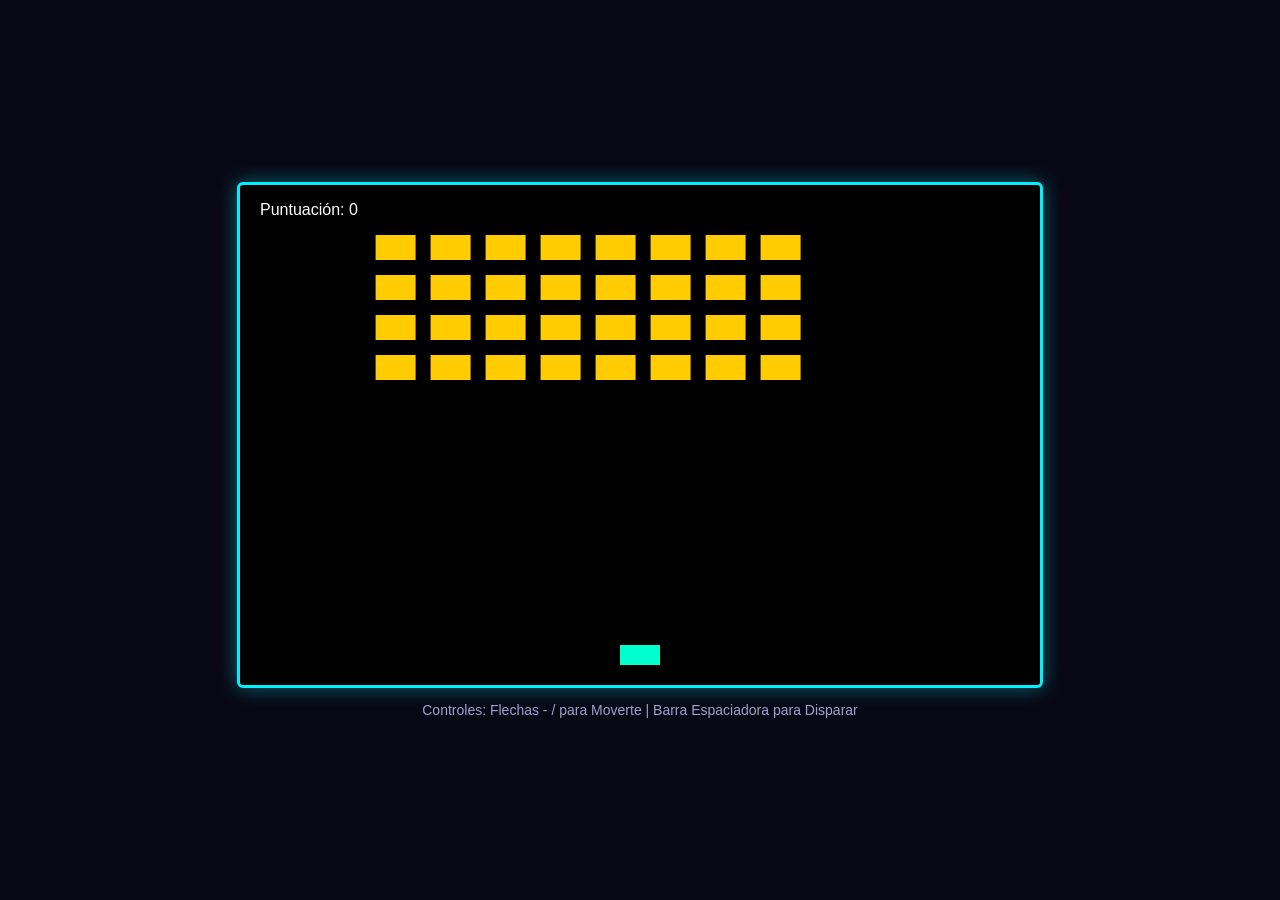
==== index.html @ 2b188b5f "Codigo del juego" ====
<!DOCTYPE html>
<html lang="es">
<head>
    <meta charset="UTF-8">
    <title>Space Invaders - Feria Multidisciplinaria</title>
    <style>
        body {
            margin: 0;
            padding: 0;
            background-color: #080814;
            color: #ffffff;
            font-family: 'Segoe UI', Tahoma, Geneva, Verdana, sans-serif;
            display: flex;
            flex-direction: column;
            justify-content: center;
            align-items: center;
            min-height: 100vh;
            overflow: hidden;
        }
        #game-container {
            text-align: center;
        }
        /* Lienzo de dibujo HTML5 con sombra neón estilo retro */
        canvas {
            background: #000000;
            border: 3px solid #00f0ff;
            box-shadow: 0 0 20px rgba(0, 240, 255, 0.4);
            border-radius: 6px;
        }
        .instructions {
            font-size: 14px;
            margin-top: 10px;
            color: #a0a0d0;
        }
    </style>
</head>
<body>

    <div id="game-container">
        <canvas id="spaceCanvas" width="800" height="500"></canvas>
        <div class="instructions">
            Controles: Flechas - /  para Moverte | Barra Espaciadora para Disparar
        </div>
    </div>

<script>
    // 1. OBTENCIÓN DEL CONTEXTO DE DIBUJO (CANVAS 2D)
    const canvas = document.getElementById('spaceCanvas');
    const ctx = canvas.getContext('2d');

    // 2. VARIABLES DE ESTADO Y PUNTUACIÓN
    let score = 0;
    let gameOver = false;
    let gameWin = false;

    // 3. OBJETO JUGADOR (NAVE)
    const player = {
        x: canvas.width / 2 - 20, // Posición inicial en X (centrado)
        y: canvas.height - 40,    // Posición inicial en Y (parte inferior)
        width: 40,
        height: 20,
        speed: 6,                 // Velocidad de movimiento en píxeles
        dx: 0                     // Dirección actual en X
    };

    // 4. CONFIGURACIÓN DE BALAS Y ENEMIGOS
    let bullets = [];
    let enemies = [];
    
    const enemyRows = 4;
    const enemyCols = 8;
    const enemyWidth = 40;
    const enemyHeight = 25;
    const enemyPadding = 15;
    const enemyOffsetTop = 50;
    const enemyOffsetLeft = 60;
    
    let enemyDirection = 1;  // 1 = Derecha, -1 = Izquierda
    let enemySpeed = 1.2;     // Velocidad horizontal de los invasores

    // 5. GENERACIÓN DE LA FLOTA ENEMIGA (MATRIZ 2D DE ENEMIGOS)
    function initEnemies() {
        enemies = [];
        for (let r = 0; r < enemyRows; r++) {
            for (let c = 0; c < enemyCols; c++) {
                const x = c * (enemyWidth + enemyPadding) + enemyOffsetLeft;
                const y = r * (enemyHeight + enemyPadding) + enemyOffsetTop;
                enemies.push({ x: x, y: y, width: enemyWidth, height: enemyHeight, alive: true });
            }
        }
    }
    initEnemies();

    // 6. CONTROL DE EVENTOS DE TECLADO (INPUT)
    document.addEventListener('keydown', (e) => {
        if (e.key === 'ArrowRight' || e.key === 'Right') player.dx = player.speed;
        if (e.key === 'ArrowLeft' || e.key === 'Left') player.dx = -player.speed;
        
        // Disparar proyectil
        if (e.key === ' ' || e.code === 'Space') {
            bullets.push({
                x: player.x + player.width / 2 - 2, // Centrar bala en la nave
                y: player.y,
                width: 4,
                height: 10,
                speed: 8
            });
        }
    });

    document.addEventListener('keyup', (e) => {
        if (['ArrowRight', 'Right', 'ArrowLeft', 'Left'].includes(e.key)) {
            player.dx = 0; // Detener movimiento al soltar tecla
        }
    });

    // 7. LÓGICA DEL JUEGO (ACTUALIZACIÓN DE POSICIONES Y COLISIONES)
    function update() {
        if (gameOver || gameWin) return;

        // Movimiento de la nave del jugador
        player.x += player.dx;
        // Limitar dentro del lienzo
        if (player.x < 0) player.x = 0;
        if (player.x + player.width > canvas.width) player.x = canvas.width - player.width;

        // Movimiento de Balas
        bullets.forEach((b, index) => {
            b.y -= b.speed;
            if (b.y < 0) bullets.splice(index, 1); // Eliminar bala si sale de la pantalla
        });

        // Movimiento de Enemigos
        let hitWall = false;
        enemies.forEach(e => {
            if (!e.alive) return;
            e.x += enemySpeed * enemyDirection;
            
            // Detectar si tocan los márgenes laterales
            if (e.x + e.width >= canvas.width - 20 || e.x <= 20) {
                hitWall = true;
            }
        });

        // Cambio de dirección y descenso de la flota
        if (hitWall) {
            enemyDirection *= -1;
            enemies.forEach(e => {
                e.y += 15; // Bajar un escalón
                // Condición de derrota si llegan a la altura del jugador
                if (e.alive && e.y + e.height >= player.y) {
                    gameOver = true;
                }
            });
        }

        // Detección de Colisiones (Bounding Box Collision AABB)
        bullets.forEach((b, bIdx) => {
            enemies.forEach(e => {
                if (e.alive && 
                    b.x < e.x + e.width && 
                    b.x + b.width > e.x && 
                    b.y < e.y + e.height && 
                    b.y + b.height > e.y) {
                    
                    e.alive = false;          // Destruir enemigo
                    bullets.splice(bIdx, 1);  // Eliminar bala
                    score += 10;              // Incrementar puntuación
                }
            });
        });

        // Condición de Victoria
        if (enemies.every(e => !e.alive)) {
            gameWin = true;
        }
    }

    // 8. RENDERIZADO VISUAL
    function draw() {
        // Limpiar el lienzo antes de redibujar el nuevo cuadro
        ctx.clearRect(0, 0, canvas.width, canvas.height);

        // Dibujar Jugador
        ctx.fillStyle = '#00ffcc';
        ctx.fillRect(player.x, player.y, player.width, player.height);

        // Dibujar Balas
        ctx.fillStyle = '#ff0055';
        bullets.forEach(b => ctx.fillRect(b.x, b.y, b.width, b.height));

        // Dibujar Enemigos
        enemies.forEach(e => {
            if (e.alive) {
                ctx.fillStyle = '#ffcc00';
                ctx.fillRect(e.x, e.y, e.width, e.height);
            }
        });

        // Mostrar Puntuación en pantalla
        ctx.fillStyle = '#ffffff';
        ctx.font = '16px Arial';
        ctx.fillText('Puntuación: ' + score, 20, 30);

        // Pantallas de Fin de Juego
        if (gameOver) {
            ctx.fillStyle = '#ff3333';
            ctx.font = '36px Arial';
            ctx.fillText('¡GAME OVER!', canvas.width / 2 - 110, canvas.height / 2);
        } else if (gameWin) {
            ctx.fillStyle = '#33ff33';
            ctx.font = '36px Arial';
            ctx.fillText('¡VICTORIA!', canvas.width / 2 - 90, canvas.height / 2);
        }
    }

    // 9. CICLO PRINCIPAL DEL JUEGO (GAME LOOP)
    function loop() {
        update();
        draw();
        requestAnimationFrame(loop); // Ejecuta a 60 FPS
    }

    loop(); // Iniciar juego
</script>
</body>
</html>
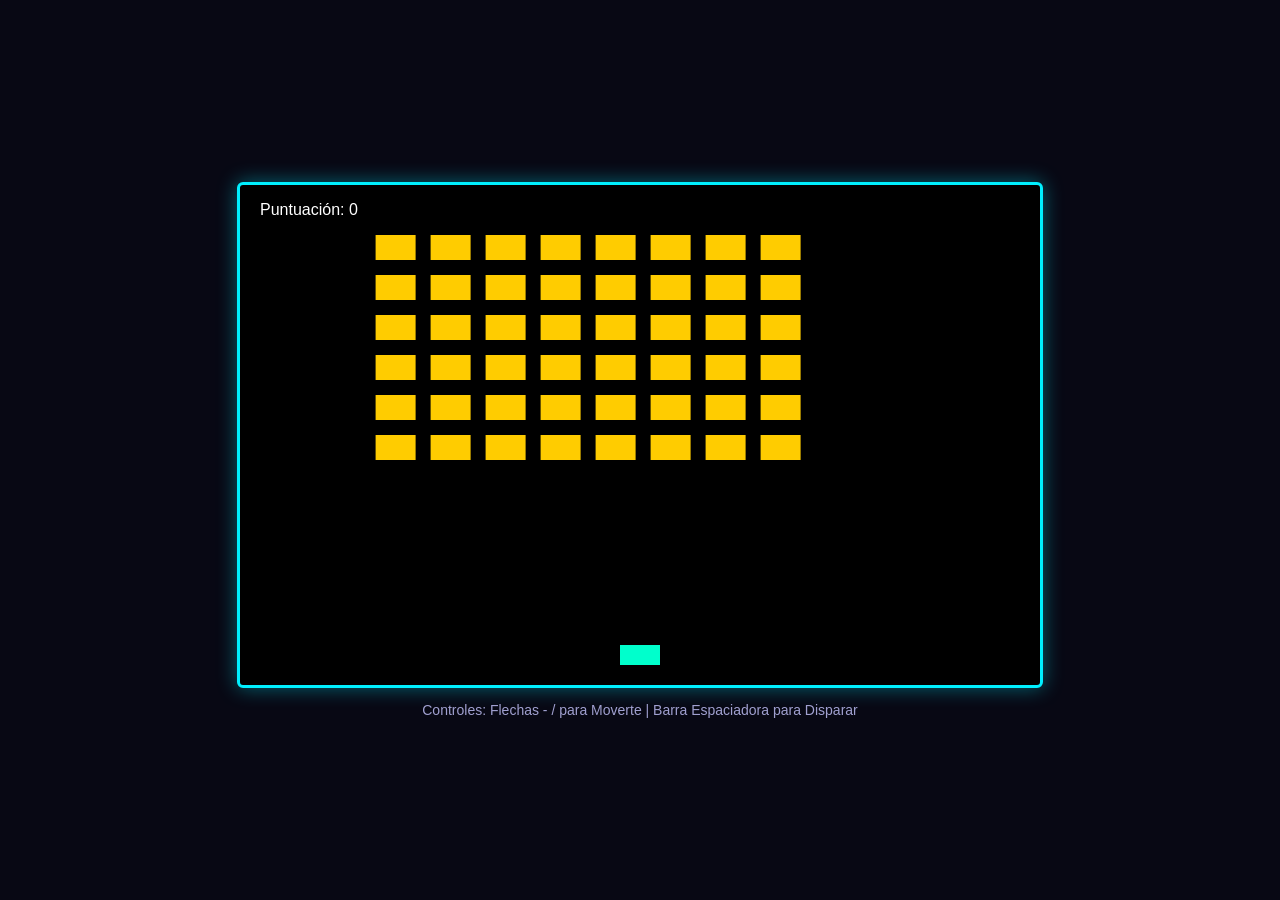
==== commit 9d6e156d: "modificado a 6 filas" ====
--- a/index.html
+++ b/index.html
@@ -67,7 +67,7 @@
     let bullets = [];
     let enemies = [];
     
-    const enemyRows = 4;
+    const enemyRows = 6;
     const enemyCols = 8;
     const enemyWidth = 40;
     const enemyHeight = 25;
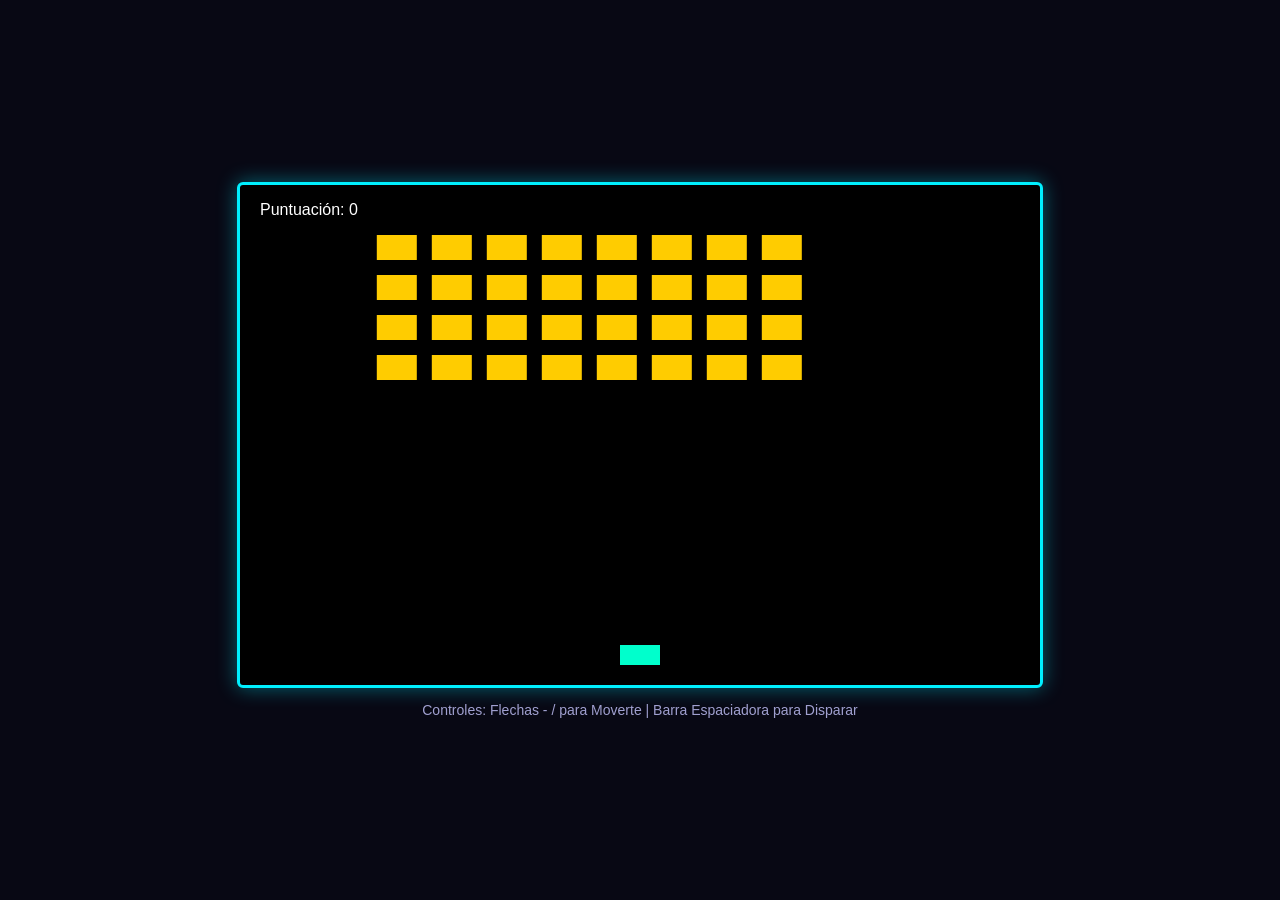
==== commit 71e7920c: "Revertido a 4 filas" ====
--- a/index.html
+++ b/index.html
@@ -67,7 +67,7 @@
     let bullets = [];
     let enemies = [];
     
-    const enemyRows = 6;
+    const enemyRows = 4;
     const enemyCols = 8;
     const enemyWidth = 40;
     const enemyHeight = 25;
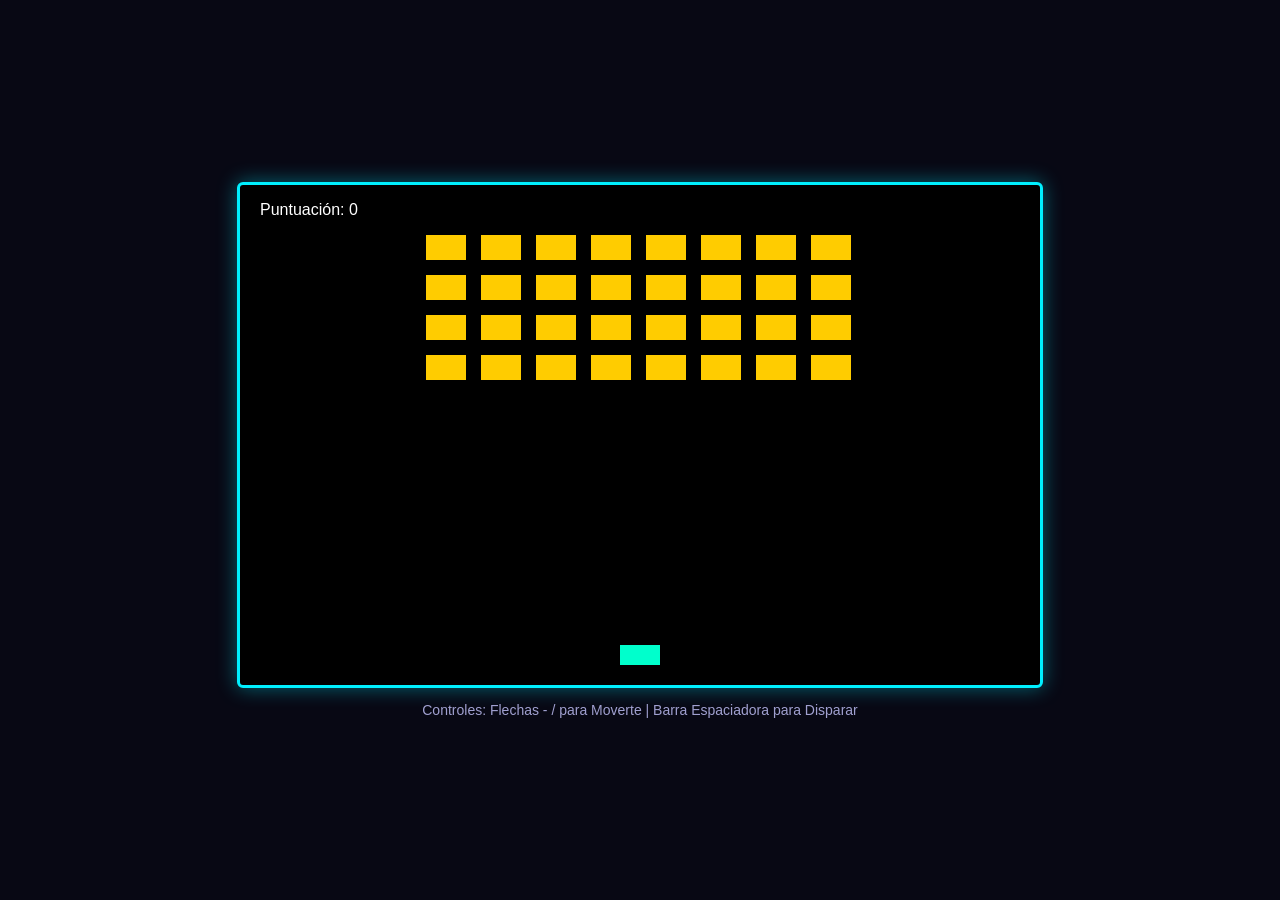
==== commit cb1b58f2: "velocidad de enemigo a 2" ====
--- a/index.html
+++ b/index.html
@@ -76,7 +76,7 @@
     const enemyOffsetLeft = 60;
     
     let enemyDirection = 1;  // 1 = Derecha, -1 = Izquierda
-    let enemySpeed = 1.2;     // Velocidad horizontal de los invasores
+    let enemySpeed = 2;     // Velocidad horizontal de los invasores
 
     // 5. GENERACIÓN DE LA FLOTA ENEMIGA (MATRIZ 2D DE ENEMIGOS)
     function initEnemies() {
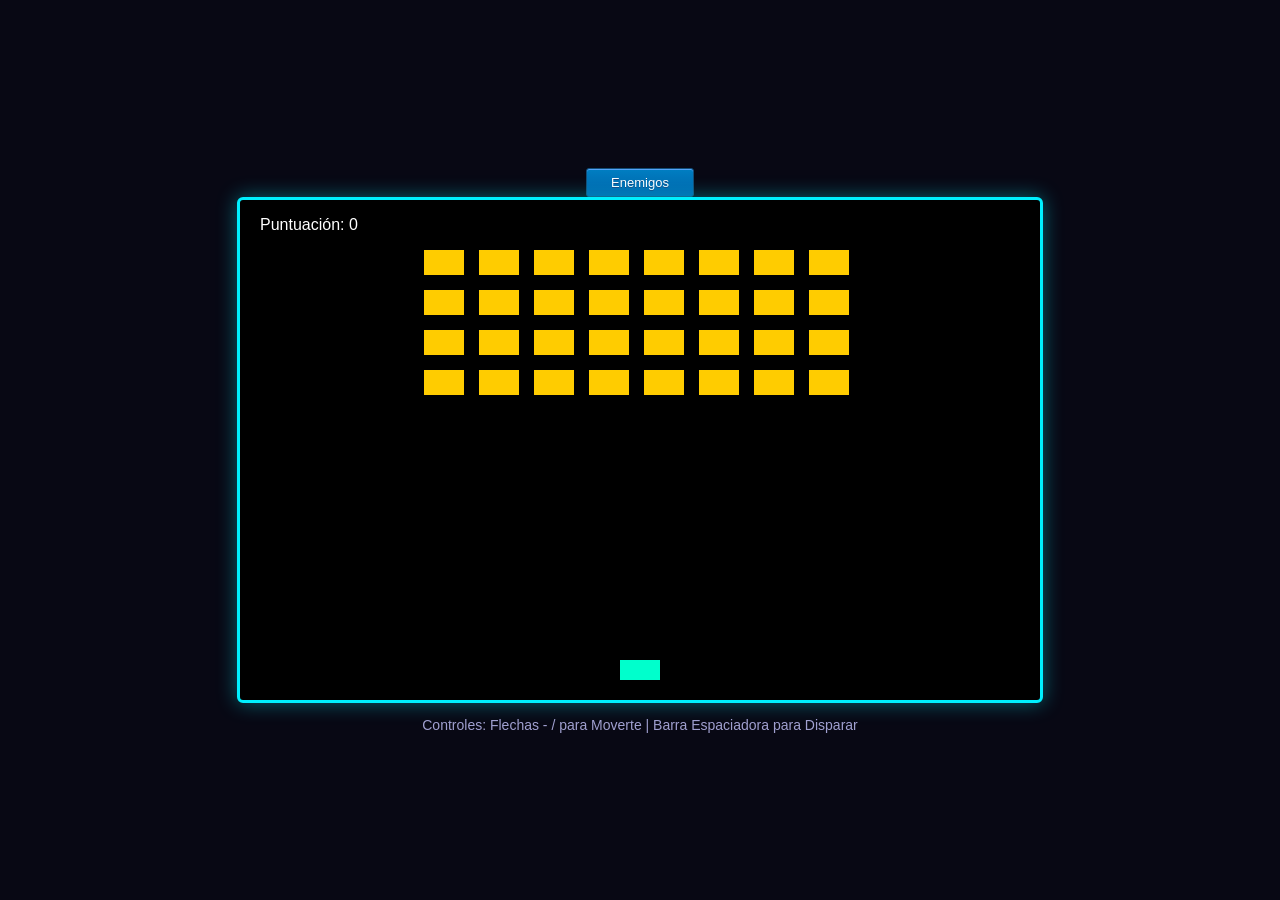
==== commit b5355b47: "Nuevo y boton" ====
--- a/index.html
+++ b/index.html
@@ -32,11 +32,42 @@
             margin-top: 10px;
             color: #a0a0d0;
         }
+
+        /* Estilos Botones*/
+        .myButton {
+            box-shadow:inset 0px 1px 0px 0px #54a3f7;
+            background:linear-gradient(to bottom, #007dc1 5%, #0061a7 100%);
+            background-color:#007dc1;
+            border-radius:3px;
+            border:1px solid #124d77;
+            display:inline-block;
+            cursor:pointer;
+            color:#ffffff;
+            font-family:Arial;
+            font-size:13px;
+            padding:6px 24px;
+            text-decoration:none;
+            text-shadow:0px 1px 0px #154682;
+        }
+        .myButton:hover {
+            background:linear-gradient(to bottom, #0061a7 5%, #007dc1 100%);
+            background-color:#0061a7;
+        }
+        .myButton:active {
+            position:relative;
+            top:1px;
+        }
+
+
+
+
     </style>
 </head>
 <body>
 
     <div id="game-container">
+        <a href="enemies.html" class="myButton">Enemigos</a>
+        <div id="saludo"></div>
         <canvas id="spaceCanvas" width="800" height="500"></canvas>
         <div class="instructions">
             Controles: Flechas - /  para Moverte | Barra Espaciadora para Disparar
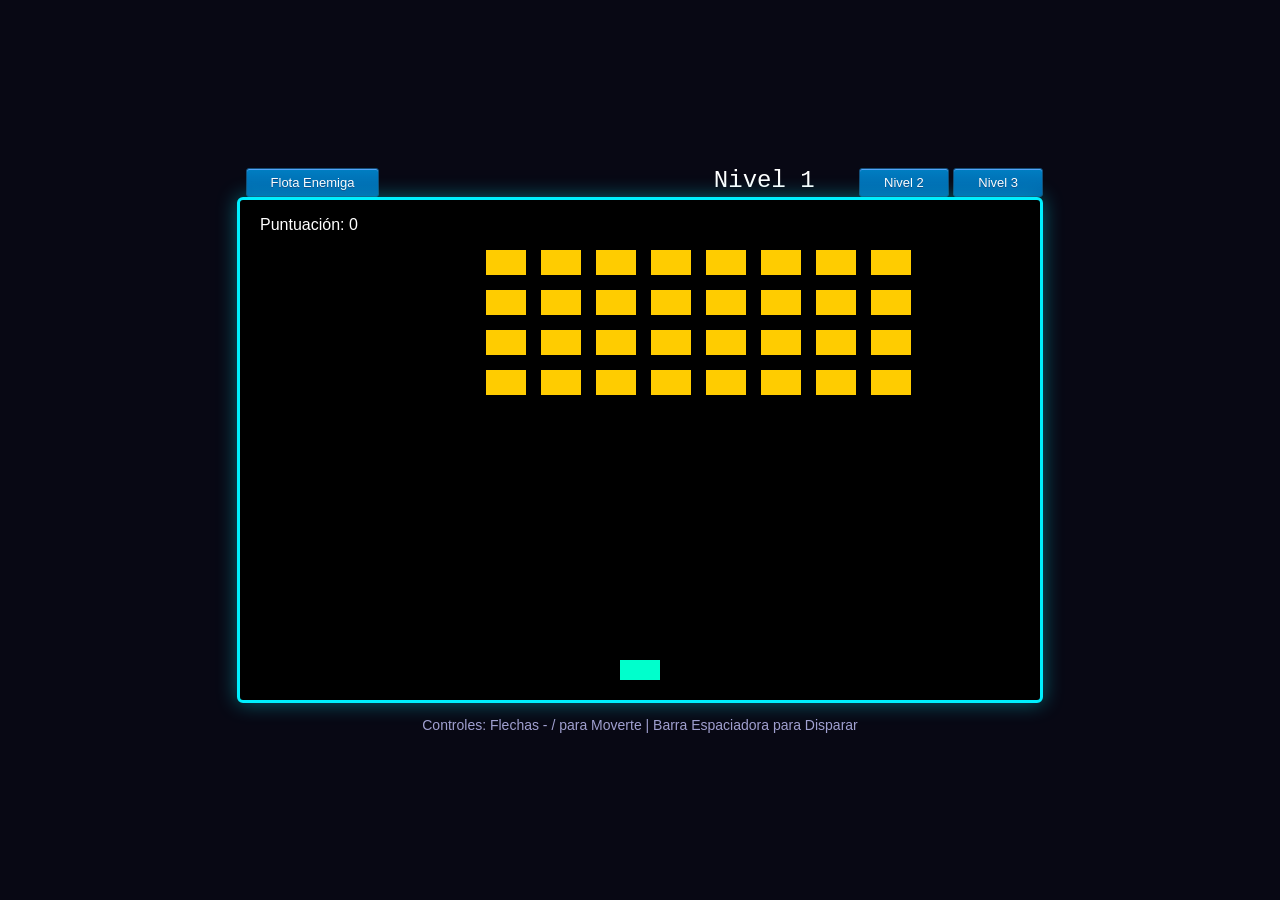
==== commit 2c534d4a: "Ultimo ajuste" ====
--- a/index.html
+++ b/index.html
@@ -3,70 +3,17 @@
 <head>
     <meta charset="UTF-8">
     <title>Space Invaders - Feria Multidisciplinaria</title>
-    <style>
-        body {
-            margin: 0;
-            padding: 0;
-            background-color: #080814;
-            color: #ffffff;
-            font-family: 'Segoe UI', Tahoma, Geneva, Verdana, sans-serif;
-            display: flex;
-            flex-direction: column;
-            justify-content: center;
-            align-items: center;
-            min-height: 100vh;
-            overflow: hidden;
-        }
-        #game-container {
-            text-align: center;
-        }
-        /* Lienzo de dibujo HTML5 con sombra neón estilo retro */
-        canvas {
-            background: #000000;
-            border: 3px solid #00f0ff;
-            box-shadow: 0 0 20px rgba(0, 240, 255, 0.4);
-            border-radius: 6px;
-        }
-        .instructions {
-            font-size: 14px;
-            margin-top: 10px;
-            color: #a0a0d0;
-        }
-
-        /* Estilos Botones*/
-        .myButton {
-            box-shadow:inset 0px 1px 0px 0px #54a3f7;
-            background:linear-gradient(to bottom, #007dc1 5%, #0061a7 100%);
-            background-color:#007dc1;
-            border-radius:3px;
-            border:1px solid #124d77;
-            display:inline-block;
-            cursor:pointer;
-            color:#ffffff;
-            font-family:Arial;
-            font-size:13px;
-            padding:6px 24px;
-            text-decoration:none;
-            text-shadow:0px 1px 0px #154682;
-        }
-        .myButton:hover {
-            background:linear-gradient(to bottom, #0061a7 5%, #007dc1 100%);
-            background-color:#0061a7;
-        }
-        .myButton:active {
-            position:relative;
-            top:1px;
-        }
-
-
-
-
-    </style>
+     <link rel="stylesheet" href="styles.css">
 </head>
 <body>
 
     <div id="game-container">
-        <a href="enemies.html" class="myButton">Enemigos</a>
+         <div class="botones">
+            <a href="enemies.html" class="myButton" style="margin-right: 300px;">Flota Enemiga</a>
+            <span class="title"> Nivel 1 </span>
+            <a href="nivel-2.html" class="myButton">Nivel 2</a>
+            <a href="nivel-3.html" class="myButton">Nivel 3</a>
+         </div>
         <div id="saludo"></div>
         <canvas id="spaceCanvas" width="800" height="500"></canvas>
         <div class="instructions">
@@ -107,7 +54,7 @@
     const enemyOffsetLeft = 60;
     
     let enemyDirection = 1;  // 1 = Derecha, -1 = Izquierda
-    let enemySpeed = 2;     // Velocidad horizontal de los invasores
+    let enemySpeed = 3;     // Velocidad horizontal de los invasores
 
     // 5. GENERACIÓN DE LA FLOTA ENEMIGA (MATRIZ 2D DE ENEMIGOS)
     function initEnemies() {
--- a/styles.css
+++ b/styles.css
@@ -0,0 +1,134 @@
+
+body {
+    margin: 0;
+    padding: 0;
+    background-color: #080814;
+    color: #ffffff;
+    font-family: 'Segoe UI', Tahoma, Geneva, Verdana, sans-serif;
+    display: flex;
+    flex-direction: column;
+    justify-content: center;
+    align-items: center;
+    min-height: 100vh;
+    overflow: hidden;
+}
+#game-container {
+    text-align: center;
+}
+/* Lienzo de dibujo HTML5 con sombra neón estilo retro */
+canvas {
+    background: #000000;
+    border: 3px solid #00f0ff;
+    box-shadow: 0 0 20px rgba(0, 240, 255, 0.4);
+    border-radius: 6px;
+}
+.instructions {
+    font-size: 14px;
+    margin-top: 10px;
+    color: #a0a0d0;
+}
+
+/* Estilos Botones*/
+.botones{
+    text-align: right;
+}
+
+.myButton {
+    box-shadow:inset 0px 1px 0px 0px #54a3f7;
+    background:linear-gradient(to bottom, #007dc1 5%, #0061a7 100%);
+    background-color:#007dc1;
+    border-radius:3px;
+    border:1px solid #124d77;
+    display:inline-block;
+    cursor:pointer;
+    color:#ffffff;
+    font-family:Arial;
+    font-size:13px;
+    padding:6px 24px;
+    text-decoration:none;
+    text-shadow:0px 1px 0px #154682;
+}
+.myButton:hover {
+    background:linear-gradient(to bottom, #a79c00 5%, #a79c00 100%);
+    background-color:#a79c00;
+}
+.myButton:active {
+    position:relative;
+    top:1px;
+}
+.botonN2 {
+    box-shadow:inset 0px 1px 0px 0px #54a3f7;
+    background:linear-gradient(to bottom, #c10000 5%, #c10000 100%);
+    background-color:#c10000;
+    border-radius:3px;
+    border:1px solid #c10000;
+    display:inline-block;
+    cursor:pointer;
+    color:#ffffff;
+    font-family:Arial;
+    font-size:13px;
+    padding:6px 24px;
+    text-decoration:none;
+    text-shadow:0px 1px 0px #154682;
+}
+.botonN2:hover {
+    background:linear-gradient(to bottom, #a79c00 5%, #a79c00 100%);
+    background-color:#a79c00;
+}
+.botonN2:active {
+    position:relative;
+    top:1px;
+}
+.botonN3 {
+    box-shadow:inset 0px 1px 0px 0px #54a3f7;
+    background:linear-gradient(to bottom, #c10000 5%, #c10000 100%);
+    background-color:#c10000;
+    border-radius:3px;
+    border:1px solid #c10000;
+    display:inline-block;
+    cursor:pointer;
+    color:#ffffff;
+    font-family:Arial;
+    font-size:13px;
+    padding:6px 24px;
+    text-decoration:none;
+    text-shadow:0px 1px 0px #154682;
+}
+.botonN3:hover {
+    background:linear-gradient(to bottom, #a79c00 5%, #a79c00 100%);
+    background-color:#a79c00;
+}
+.botonN3:active {
+    position:relative;
+    top:1px;
+}
+.botonN4 {
+    box-shadow:inset 0px 1px 0px 0px #000000;
+    background:linear-gradient(to bottom, #000000 5%, #000000 100%);
+    background-color:#bbbaba;
+    border-radius:3px;
+    border:1px solid #d1cece;
+    display:inline-block;
+    cursor:pointer;
+    color:#ffffff;
+    font-family:Arial;
+    font-size:13px;
+    padding:6px 24px;
+    text-decoration:none;
+    text-shadow:0px 1px 0px #154682;
+}
+.botonN4:hover {
+    background:linear-gradient(to bottom, #a79c00 5%, #a79c00 100%);
+    background-color:#a79c00;
+}
+.botonN4:active {
+    position:relative;
+    top:1px;
+}
+.title{
+    font-size: 1.5em;
+    font-style: bold;
+    margin-left: 30px;
+    margin-right: 30px;
+    font-family: 'Courier New', Courier, monospace;
+}
